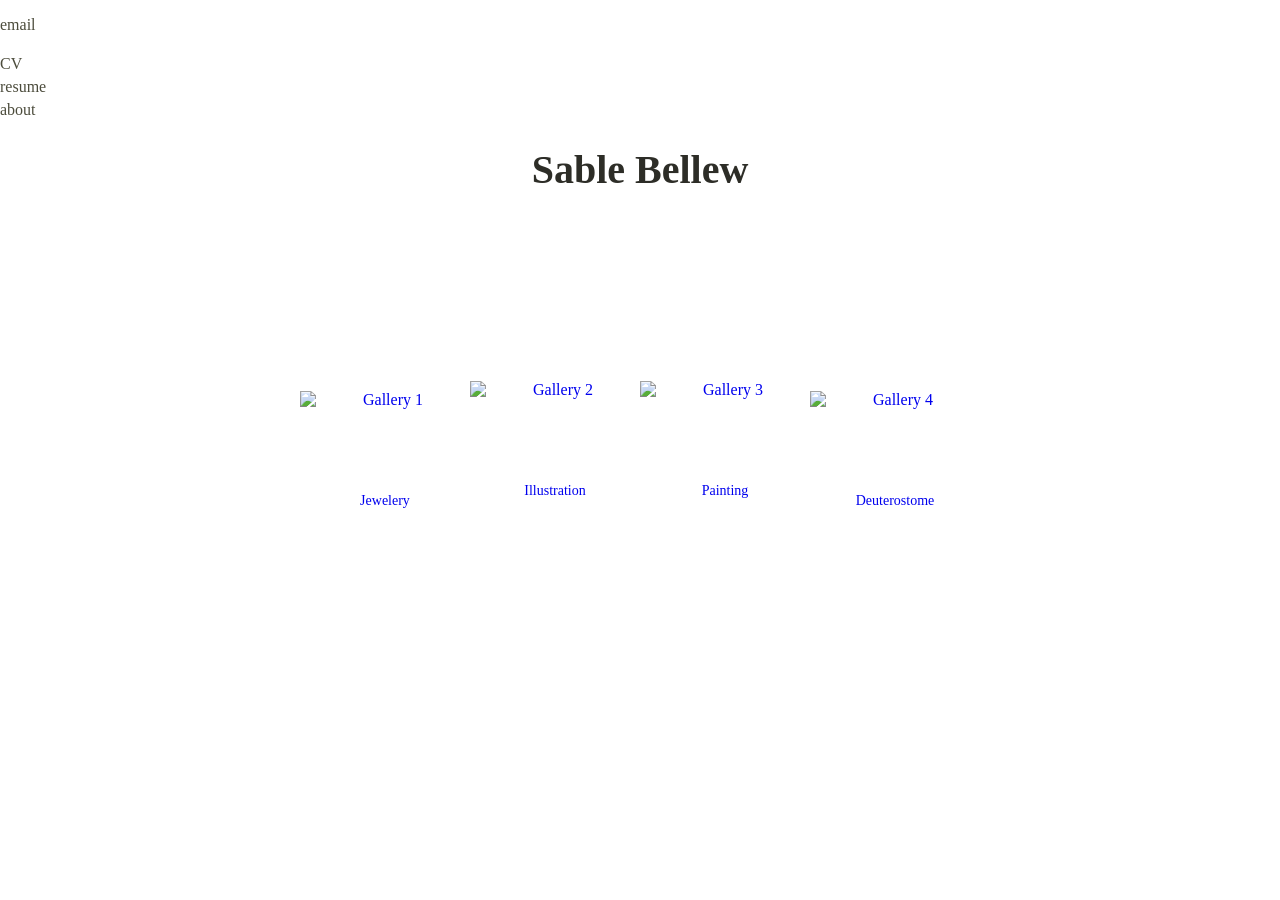
==== index.html @ 2eaf33f4 "Add files via upload" ====
<!DOCTYPE html>
<html lang="en">
  <head>
    <link rel="icon" href="/favicon.ico" type="image/x-icon">
    <meta charset="UTF-8" />
    <meta name="viewport" content="width=device-width, initial-scale=1.0" />
    <title>SilverGarden</title>
    <link rel="stylesheet" href="style.css" />
    <style>
           body {
        background-image: url('https://cdn.glitch.global/cab32a10-c938-4b3f-b2cf-bbcc3f9d5148/IMG0095%20(2).jpg?v=1747340772615');
        background-size: cover;
        background-position: center;
        background-attachment: fixed;
        background-repeat: no-repeat;
        /* Add a semi-transparent overlay to improve readability */
        background-color: rgba(255, 255, 255, 0.85);
        background-blend-mode: overlay;
      }
      .gallery-buttons {
        display: flex;
        justify-content: center;
        gap: 70px;
        margin: 40px 0;
      }

      .image-button {
        text-align: center;
        position: relative;
      }

      .image-label-wrapper {
        position: relative;
        display: inline-block;
      }

      .image-label-wrapper img {
        display: block;
        width: 170px;
        height: auto;
        object-fit: contain;
      }

      .label {
        position: absolute;
        top: 100px;
        left: 50%;
        transform: translateX(-50%);
        background-color: rgba(255, 255, 255, 0.8);
        color: ##2d2d27;
        font-size: 14px;
        padding: 2px 6px;
        border-radius: 4px;
        pointer-events: none;
      }
    </style>
  </head>
  <body>
    <header>
      <nav>
   <p><a href="mailto:sablebellew@gmail.com">email</a></p>
        <a href="#">CV</a>
        <a href="resume.html">resume</a>
        <a href="#">about</a>
      </nav>
    </header>
    <div class="header">
      <h1>Sable Bellew</h1>
      
   
         
      </p>
    </div>

    <main>
      <div class="gallery-buttons">
        <div class="image-button">
          <a href="gallery1.html">
            <div class="image-label-wrapper">
              <span class="label">Jewelery</span>
              <img
                src="https://cdn.glitch.global/cab32a10-c938-4b3f-b2cf-bbcc3f9d5148/woodstarT.png?v=1746904268164"
                alt="Gallery 1"
                data-default="https://cdn.glitch.global/cab32a10-c938-4b3f-b2cf-bbcc3f9d5148/woodstarT.png?v=1746904268164"
                data-hover="https://cdn.glitch.global/cab32a10-c938-4b3f-b2cf-bbcc3f9d5148/woodstarframe.png?v=1746903725178"
              />
            </div>
          </a>
        </div>

        <div class="image-button">
          <a href="gallery2.html">
            <div class="image-label-wrapper">
              <span class="label">Illustration</span>
              <img
                src="https://cdn.glitch.global/cab32a10-c938-4b3f-b2cf-bbcc3f9d5148/palet.png?v=1747170988303"
                alt="Gallery 2"
                data-default="https://cdn.glitch.global/cab32a10-c938-4b3f-b2cf-bbcc3f9d5148/palet.png?v=1747170988303"
                data-hover="https://cdn.glitch.global/cab32a10-c938-4b3f-b2cf-bbcc3f9d5148/paletT.png?v=1747170990610"
              />
            </div>
          </a>
        </div>

        <div class="image-button">
          <a href="gallery3.html">
            <div class="image-label-wrapper">
              <span class="label">Painting</span>
              <img
                src="https://cdn.glitch.global/cab32a10-c938-4b3f-b2cf-bbcc3f9d5148/crosshairF.png?v=1746981359762"
                alt="Gallery 3"
                data-default="https://cdn.glitch.global/cab32a10-c938-4b3f-b2cf-bbcc3f9d5148/crosshairF.png?v=1746981359762"
                data-hover="https://cdn.glitch.global/cab32a10-c938-4b3f-b2cf-bbcc3f9d5148/crosshairT.png?v=1746981364967"
              />
            </div>
          </a>
        </div>

        <div class="image-button">
          <a href="gallery4.html">
            <div class="image-label-wrapper">
              <span class="label">Deuterostome</span>
              <img
                src="https://cdn.glitch.global/cab32a10-c938-4b3f-b2cf-bbcc3f9d5148/rudist2.png?v=1747075591069"
                alt="Gallery 4"
                data-default="https://cdn.glitch.global/cab32a10-c938-4b3f-b2cf-bbcc3f9d5148/rudist2.png?v=1747075591069"
                data-hover="https://cdn.glitch.global/cab32a10-c938-4b3f-b2cf-bbcc3f9d5148/rudistT.png?v=1747075593084"
              />
            </div>
          </a>
        </div>
      </div>
    </main>

    <script>
      document.addEventListener("DOMContentLoaded", () => {
        document.querySelectorAll(".image-button img").forEach((img) => {
          const defaultSrc = img.dataset.default;
          const hoverSrc = img.dataset.hover;

          img.addEventListener("mouseover", () => {
            img.src = hoverSrc;
          });

          img.addEventListener("mouseout", () => {
            img.src = defaultSrc;
          });
        });
      });
    </script>
  </body>
</html>
---- style.css ----
body {
  font-family: 'HiraginoKakuGothic', serif;
  background-color: #fff;
  background-size: cover;
  background-position: center;
  background-repeat: no-repeat;
  height: 100vh;
  margin: 0;
  display: flex;
  flex-direction: column;
}

@font-face {
  font-family: 'HiraginoKakuGothic';
  src: url('https://cdn.glitch.global/cab32a10-c938-4b3f-b2cf-bbcc3f9d5148/OradanoGSRR.ttf?v=1747278295881') format('opentype');
  font-weight: bold;
  font-style: normal;
}

header {
  width: 100%;
  padding: 0px;
  margin: 0px;
  top: 0;
  left: 0;
  display: flex;
  gap: 0px;
  z-index: 10;
}
.header {
  padding: 0px;
  text-align: Center;
  background: #;
  color: #2d2d27;
  font-size: 20px;
}

nav {
  display: flex;
  flex-direction: column;
  align-items: flex-start;
  gap: 5px;
}

nav a {
  display: inline-block;
  text-decoration: none;
  color: #4c4c3c;
  font-weight: normal;
  margin-right: 90px;
}

nav a:hover {
  text-decoration: underline;
  color: #e9eb45;
}

main {
  display: flex;
  flex-direction: column;
  flex: 1;
  margin-top: 50px;
  padding: 20px;
}

.gallery-buttons {
  display: flex;
  justify-content: center;
  gap: 70px;
  margin: 0px 0;
  position: relative;
}

.gallery-buttons .image-button {
  background: none;
  border: none;
  cursor: pointer;
}

.gallery-buttons .image-button:nth-child(1) {
  transform: translateY(20px);
}

.gallery-buttons .image-button:nth-child(2),
.gallery-buttons .image-button:nth-child(3) {
  transform: translateY(10px);
}

.gallery-buttons .image-button:nth-child(4) {
  transform: translateY(20px);
}

.gallery-grid {
  display: grid;
  grid-template-columns: repeat(auto-fit, minmax(250px, 1fr));
  gap: 30px;
  padding: 40px 20px;
}

.gallery-item {
  text-align: center;
}

.gallery-item img {
  max-width: 100%;
  height: auto;
  border: 1px solid black;
}

.gallery-item p {
  margin-top: 8px;
  font-size: 00.95em;
  color: ##2d2d27;
}

.image-button {
  background: none;
  border: none;
  padding: 0;
  cursor: pointer;
  width: 100px;
  aspect-ratio: 1 / 1;
  display: flex;
  align-items: center;
  justify-content: center;
}

.image-button img {
  width: 170px;
  height: auto;
  object-fit: contain;
  display: block;
}

/* Style the Image Used to Trigger the Modal */
#myImg {
  border-radius: 5px;
  cursor: pointer;
  transition: 0.3s;
}

#myImg:hover {opacity: 0.7;}

/* The Modal (background) */
.modal {
  display: none; /* Hidden by default */
  position: fixed; /* Stay in place */
  z-index: 1; /* Sit on top */
  padding-top: 100px; /* Location of the box */
  left: 0;
  top: 0;
  width: 100%; /* Full width */
  height: 100%; /* Full height */
  overflow: auto; /* Enable scroll if needed */
  background-color: rgb(0,0,0); /* Fallback color */
  background-color: rgba(0,0,0,0.9); /* Black w/ opacity */
}

/* Modal Content (Image) */
.modal-content {
  margin: auto;
  display: block;
  width: 80%;
  max-width: 700px;
}

/* Caption of Modal Image (Image Text) - Same Width as the Image */
#caption {
  margin: auto;
  display: block;
  width: 80%;
  max-width: 700px;
  text-align: center;
  color: #ccc;
  padding: 10px 0;
  height: 150px;
}



@keyframes zoom {
  from {transform:scale(0)}
  to {transform:scale(1)}
}

/* The Close Button */
.close {
  position: absolute;
  top: 15px;
  right: 35px;
  color: #f1f1f1;
  font-size: 40px;
  font-weight: bold;
  transition: 0.3s;
}

.close:hover,
.close:focus {
  color: #bbb;
  text-decoration: none;
  cursor: pointer;
}
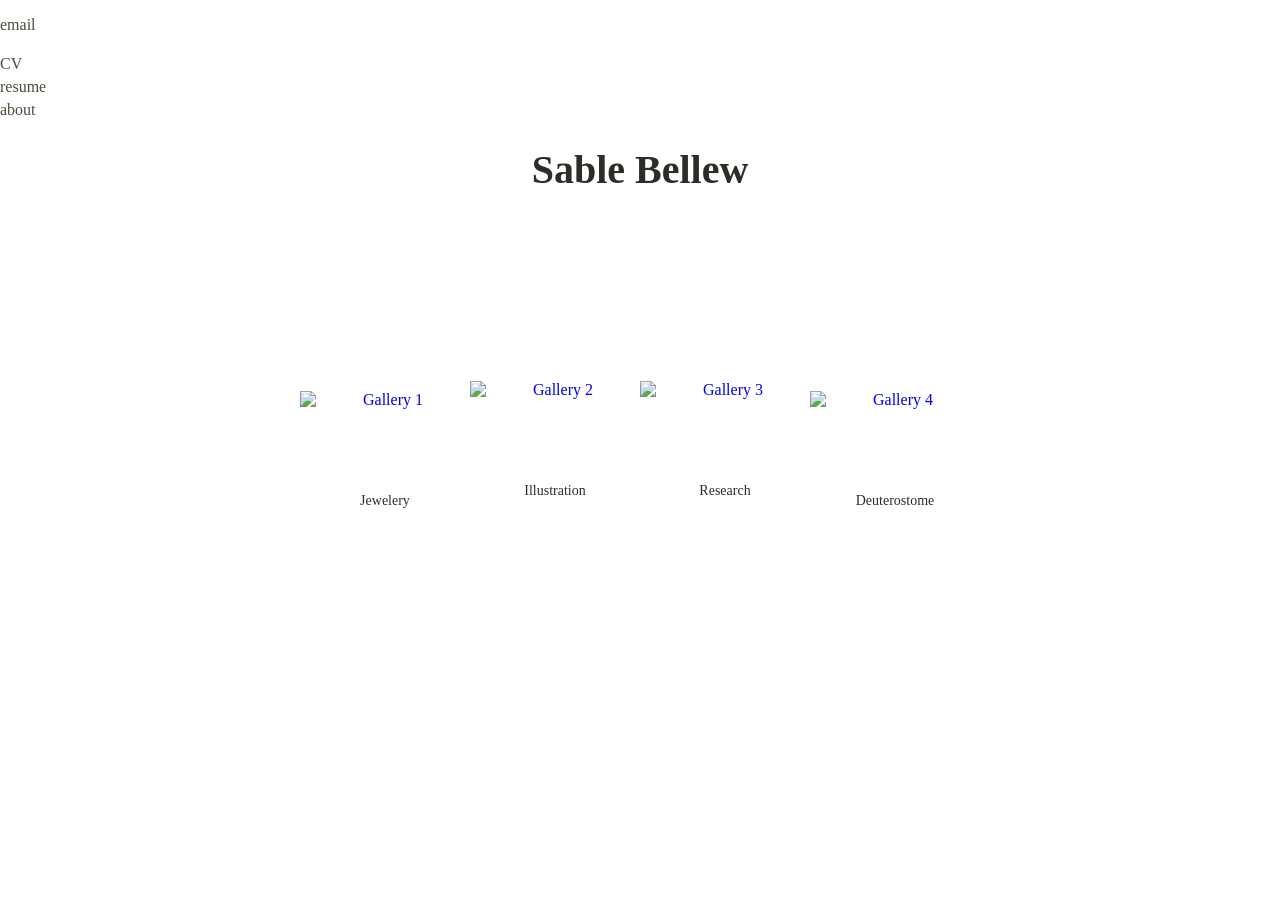
==== commit 0d85e5ec: "Update index.html" ====
--- a/index.html
+++ b/index.html
@@ -14,7 +14,7 @@
         background-attachment: fixed;
         background-repeat: no-repeat;
         /* Add a semi-transparent overlay to improve readability */
-        background-color: rgba(255, 255, 255, 0.85);
+        background-color: rgba(255, 255, 255, 0.258);
         background-blend-mode: overlay;
       }
       .gallery-buttons {
@@ -47,7 +47,7 @@
         left: 50%;
         transform: translateX(-50%);
         background-color: rgba(255, 255, 255, 0.8);
-        color: ##2d2d27;
+        color: #2d2d27;
         font-size: 14px;
         padding: 2px 6px;
         border-radius: 4px;
@@ -79,10 +79,10 @@
             <div class="image-label-wrapper">
               <span class="label">Jewelery</span>
               <img
-                src="https://cdn.glitch.global/cab32a10-c938-4b3f-b2cf-bbcc3f9d5148/woodstarT.png?v=1746904268164"
+                src="images/4star2.png"
                 alt="Gallery 1"
-                data-default="https://cdn.glitch.global/cab32a10-c938-4b3f-b2cf-bbcc3f9d5148/woodstarT.png?v=1746904268164"
-                data-hover="https://cdn.glitch.global/cab32a10-c938-4b3f-b2cf-bbcc3f9d5148/woodstarframe.png?v=1746903725178"
+                data-default="images/4star2.png"
+                data-hover="images/4star1.png"
               />
             </div>
           </a>
@@ -93,10 +93,10 @@
             <div class="image-label-wrapper">
               <span class="label">Illustration</span>
               <img
-                src="https://cdn.glitch.global/cab32a10-c938-4b3f-b2cf-bbcc3f9d5148/palet.png?v=1747170988303"
+                src="images/4wrench2.png"
                 alt="Gallery 2"
-                data-default="https://cdn.glitch.global/cab32a10-c938-4b3f-b2cf-bbcc3f9d5148/palet.png?v=1747170988303"
-                data-hover="https://cdn.glitch.global/cab32a10-c938-4b3f-b2cf-bbcc3f9d5148/paletT.png?v=1747170990610"
+                data-default="iimages/4wrench2.png"
+                data-hover="images/4wrenchtransparent.png"
               />
             </div>
           </a>
@@ -105,12 +105,12 @@
         <div class="image-button">
           <a href="gallery3.html">
             <div class="image-label-wrapper">
-              <span class="label">Painting</span>
+              <span class="label">Research</span>
               <img
-                src="https://cdn.glitch.global/cab32a10-c938-4b3f-b2cf-bbcc3f9d5148/crosshairF.png?v=1746981359762"
+                src="images/4vice1.png"
                 alt="Gallery 3"
-                data-default="https://cdn.glitch.global/cab32a10-c938-4b3f-b2cf-bbcc3f9d5148/crosshairF.png?v=1746981359762"
-                data-hover="https://cdn.glitch.global/cab32a10-c938-4b3f-b2cf-bbcc3f9d5148/crosshairT.png?v=1746981364967"
+                data-default="images/4vice1.png"
+                data-hover="images/4vice2.png"
               />
             </div>
           </a>
@@ -121,10 +121,10 @@
             <div class="image-label-wrapper">
               <span class="label">Deuterostome</span>
               <img
-                src="https://cdn.glitch.global/cab32a10-c938-4b3f-b2cf-bbcc3f9d5148/rudist2.png?v=1747075591069"
+                src="images/4bucket1.png"
                 alt="Gallery 4"
-                data-default="https://cdn.glitch.global/cab32a10-c938-4b3f-b2cf-bbcc3f9d5148/rudist2.png?v=1747075591069"
-                data-hover="https://cdn.glitch.global/cab32a10-c938-4b3f-b2cf-bbcc3f9d5148/rudistT.png?v=1747075593084"
+                data-default="images/4bucket1.png"
+                data-hover="images/4bucket2.png"
               />
             </div>
           </a>
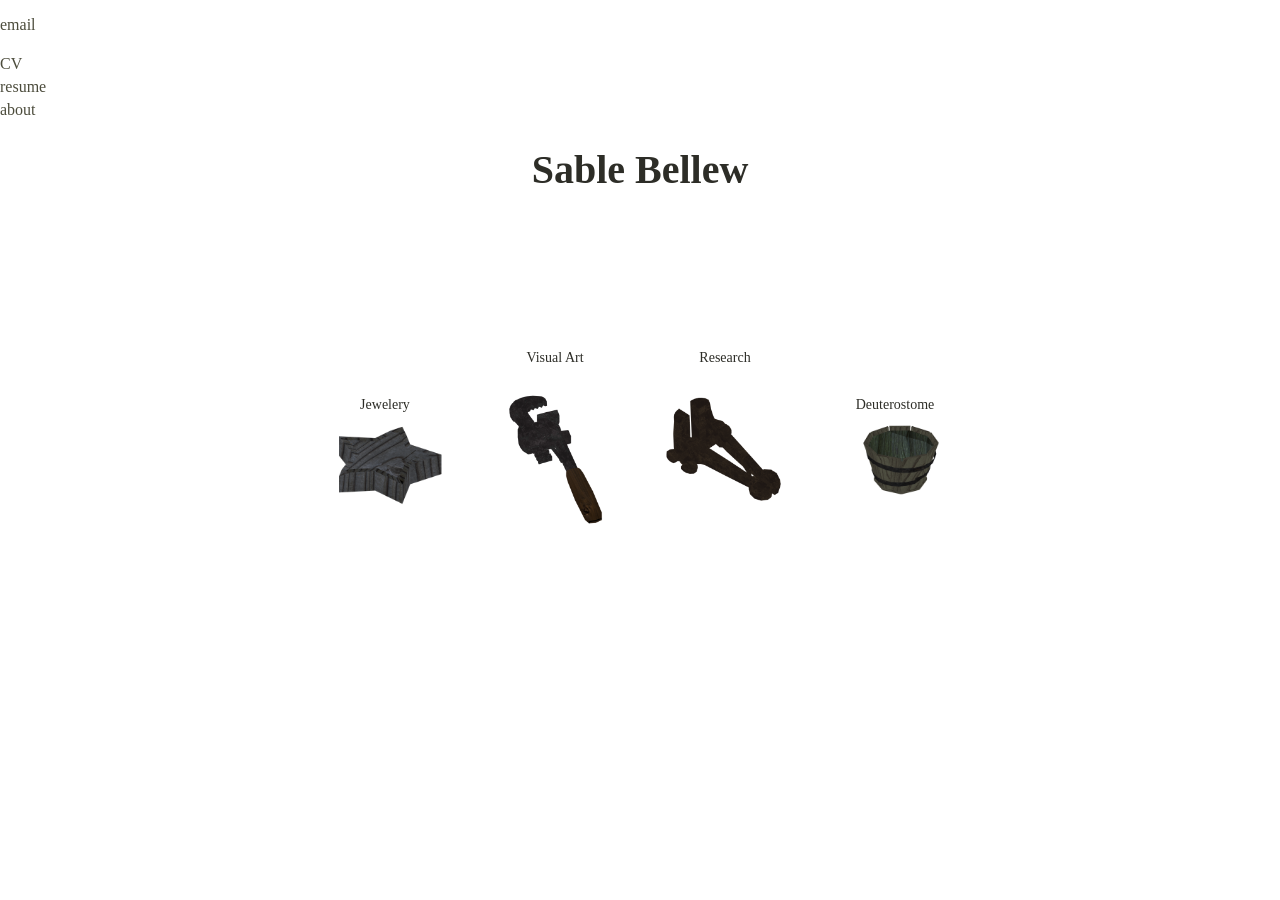
==== commit c93b33b1: "Update index.html" ====
--- a/index.html
+++ b/index.html
@@ -41,17 +41,17 @@
         object-fit: contain;
       }
 
-      .label {
-        position: absolute;
-        top: 100px;
-        left: 50%;
-        transform: translateX(-50%);
-        background-color: rgba(255, 255, 255, 0.8);
-        color: #2d2d27;
-        font-size: 14px;
-        padding: 2px 6px;
-        border-radius: 4px;
-        pointer-events: none;
+.label {
+  display: block;
+  position: static;
+  transform: none;
+  background-color: transparent;
+  color: #2d2d27;
+  font-size: 14px;
+  padding: 4px 0;
+  margin-top: 6px;
+  text-align: center;
+  pointer-events: none;
       }
     </style>
   </head>
@@ -91,11 +91,11 @@
         <div class="image-button">
           <a href="gallery2.html">
             <div class="image-label-wrapper">
-              <span class="label">Illustration</span>
+              <span class="label">Visual Art</span>
               <img
                 src="images/4wrench2.png"
                 alt="Gallery 2"
-                data-default="iimages/4wrench2.png"
+                data-default="images/4wrench2.png"
                 data-hover="images/4wrenchtransparent.png"
               />
             </div>
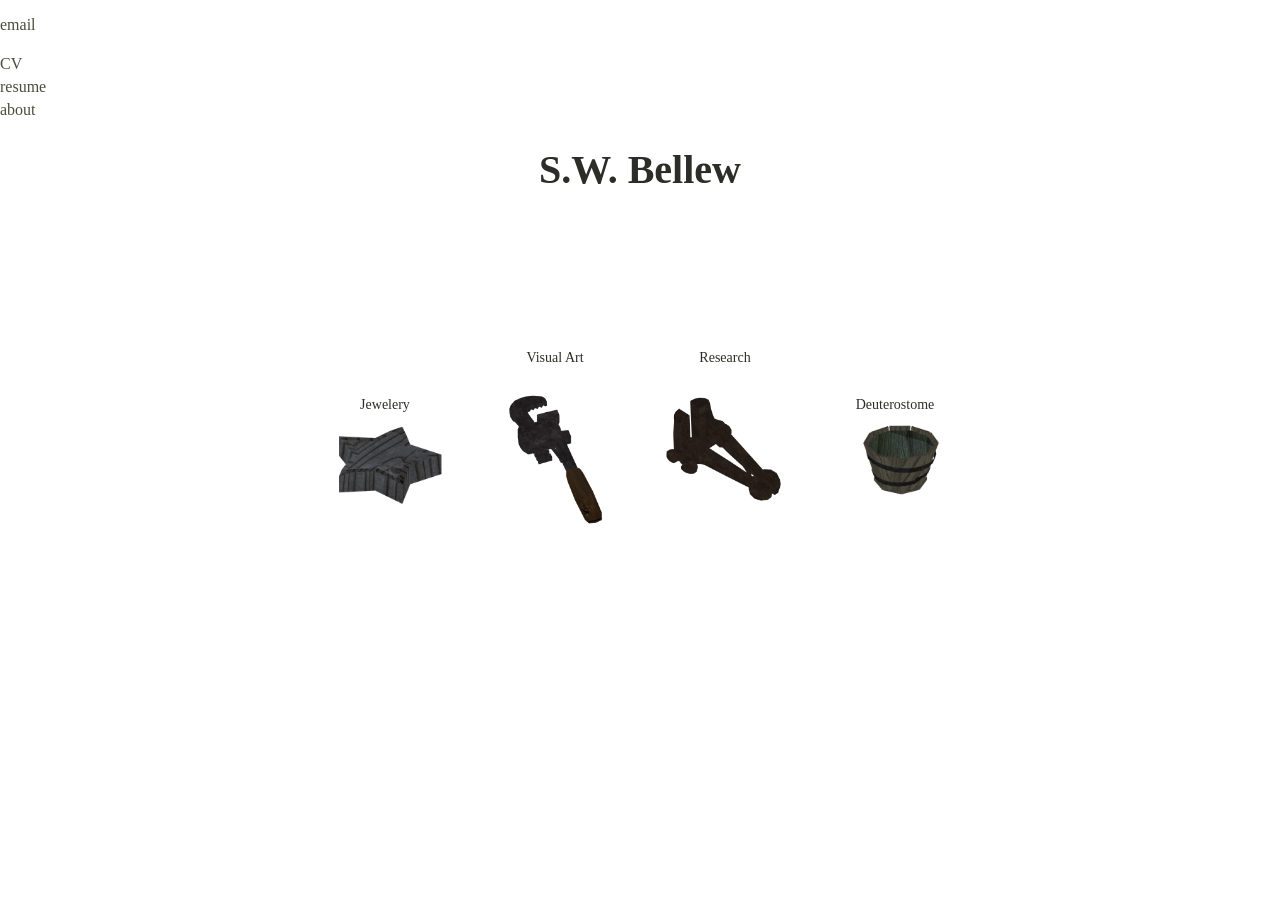
==== commit 6569ed01: "Update index.html" ====
--- a/index.html
+++ b/index.html
@@ -65,7 +65,7 @@
       </nav>
     </header>
     <div class="header">
-      <h1>Sable Bellew</h1>
+      <h1>S.W. Bellew</h1>
       
    
          
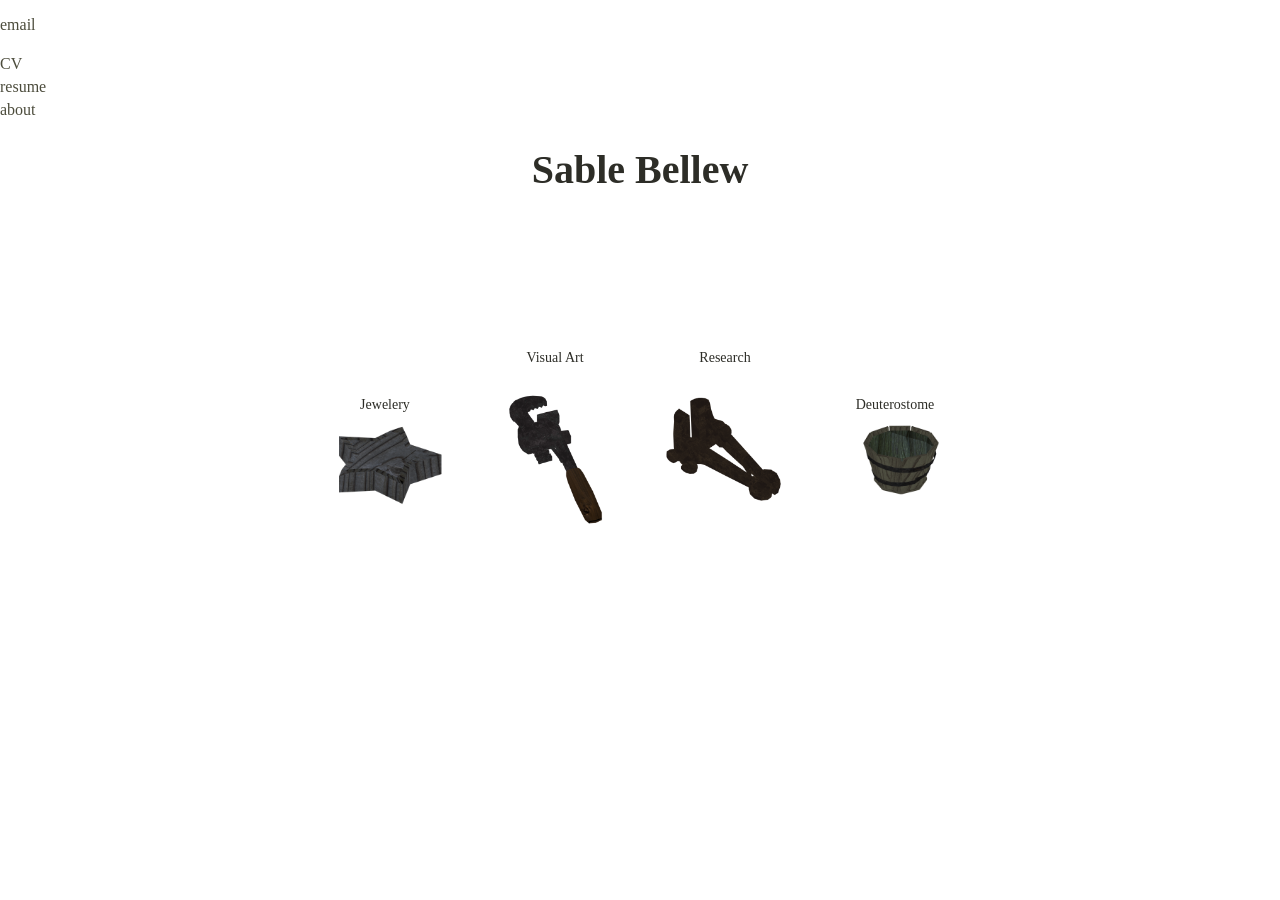
==== commit 8b739869: "Update index.html" ====
--- a/index.html
+++ b/index.html
@@ -4,7 +4,7 @@
     <link rel="icon" href="/favicon.ico" type="image/x-icon">
     <meta charset="UTF-8" />
     <meta name="viewport" content="width=device-width, initial-scale=1.0" />
-    <title>SilverGarden</title>
+    <title>sablebellew</title>
     <link rel="stylesheet" href="style.css" />
     <style>
            body {
@@ -65,7 +65,7 @@
       </nav>
     </header>
     <div class="header">
-      <h1>S.W. Bellew</h1>
+      <h1>Sable Bellew</h1>
       
    
          
--- a/style.css
+++ b/style.css
@@ -1,5 +1,5 @@
 body {
-  font-family: 'HiraginoKakuGothic', serif;
+  font-family: 'tsuku', serif;
   background-color: #fff;
   background-size: cover;
   background-position: center;
@@ -10,14 +10,15 @@
   flex-direction: column;
 }
 
-@font-face {
-  font-family: 'HiraginoKakuGothic';
-  src: url('https://cdn.glitch.global/cab32a10-c938-4b3f-b2cf-bbcc3f9d5148/OradanoGSRR.ttf?v=1747278295881') format('opentype');
-  font-weight: bold;
+font-face {
+  font-family: 'tsuku';
+  src: url('fonts/FOT-TsukuAOldMinPr6-L.otf') format('opentype');
+  font-weight: normal;
   font-style: normal;
 }
 
 header {
+  font-family: 'tsuku', serif;
   width: 100%;
   padding: 0px;
   margin: 0px;
@@ -27,7 +28,7 @@
   gap: 0px;
   z-index: 10;
 }
-.header {
+.header {A
   padding: 0px;
   text-align: Center;
   background: #;
@@ -54,7 +55,16 @@
   text-decoration: underline;
   color: #e9eb45;
 }
-
+.header a {
+  text-decoration: none;
+  color: #4c4c3c;
+  font-weight: normal;
+}
+
+.header a:hover {
+  text-decoration: underline;
+  color: #e9eb45;
+}
 main {
   display: flex;
   flex-direction: column;
@@ -162,6 +172,8 @@
   display: block;
   width: 80%;
   max-width: 700px;
+ object-fit: contain;  /* add this */
+  max-height: 80vh;
 }
 
 /* Caption of Modal Image (Image Text) - Same Width as the Image */
@@ -199,4 +211,4 @@
   color: #bbb;
   text-decoration: none;
   cursor: pointer;
-}+}
